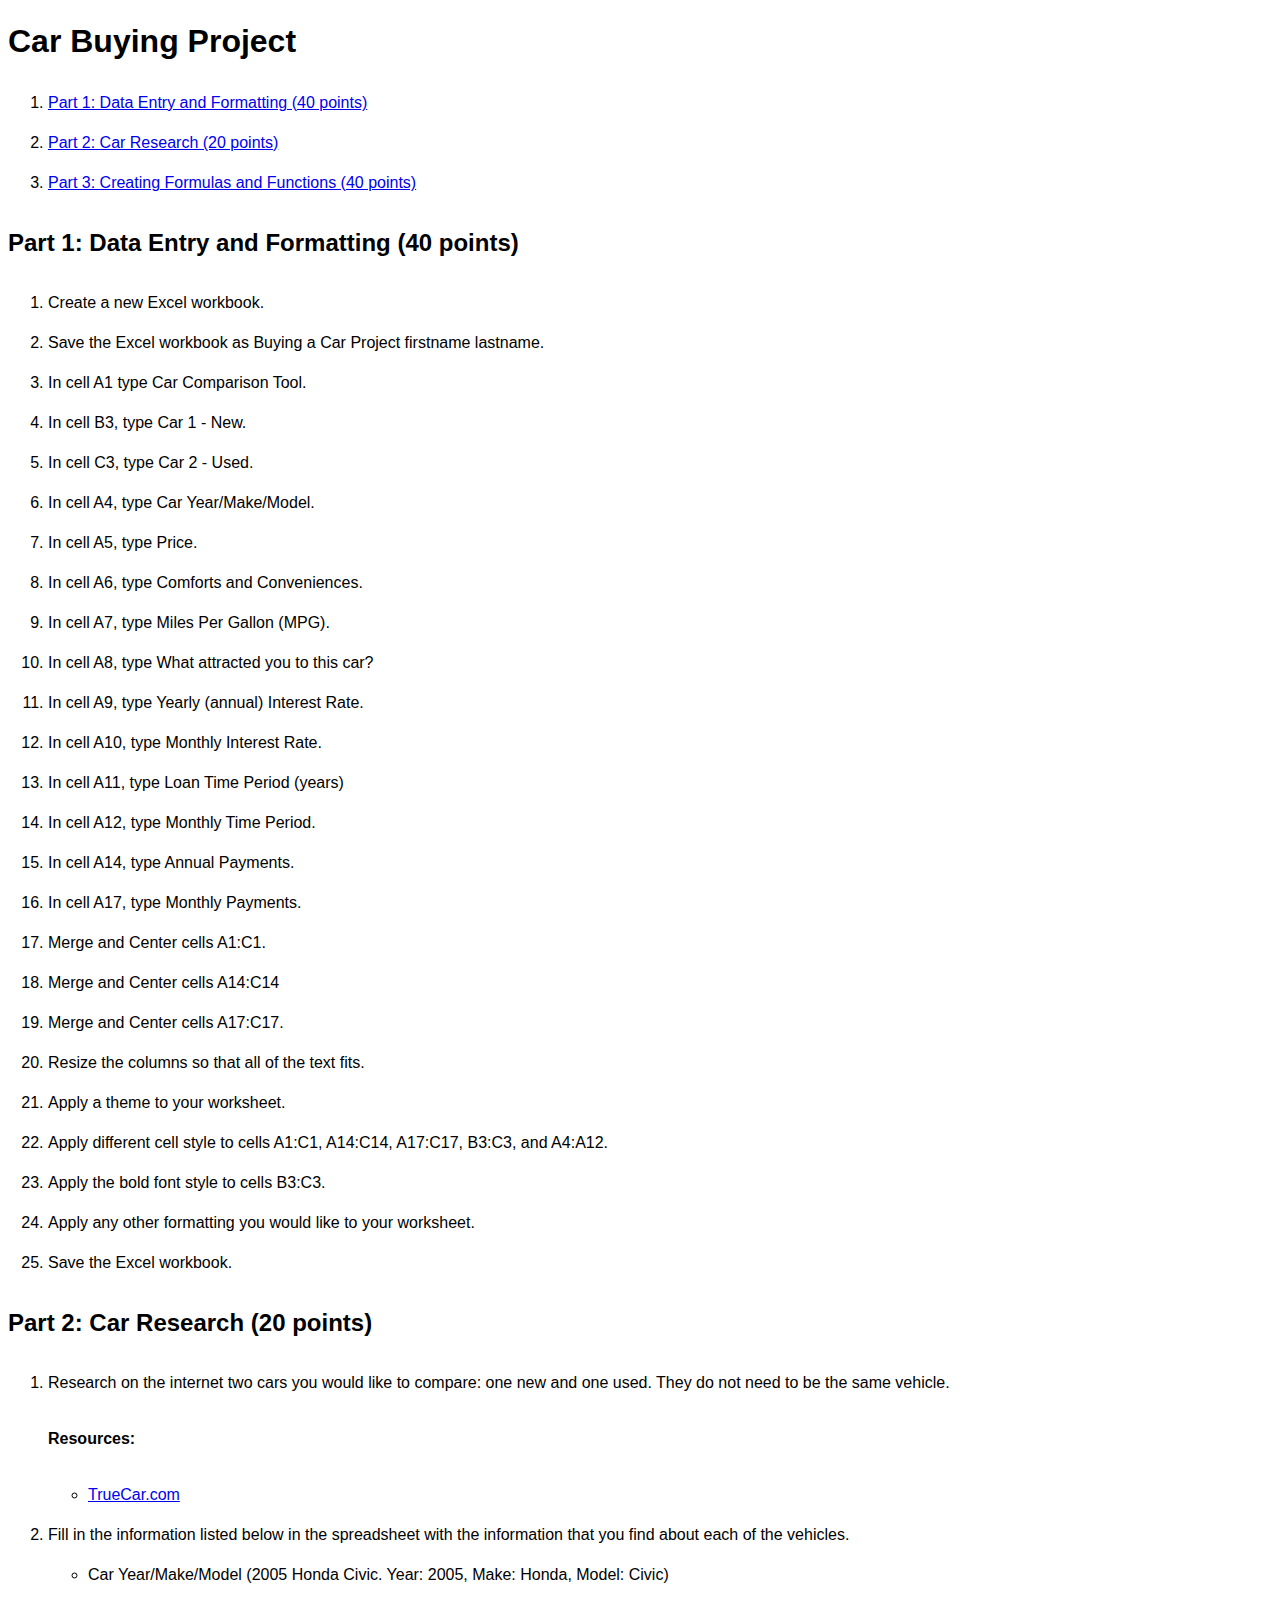
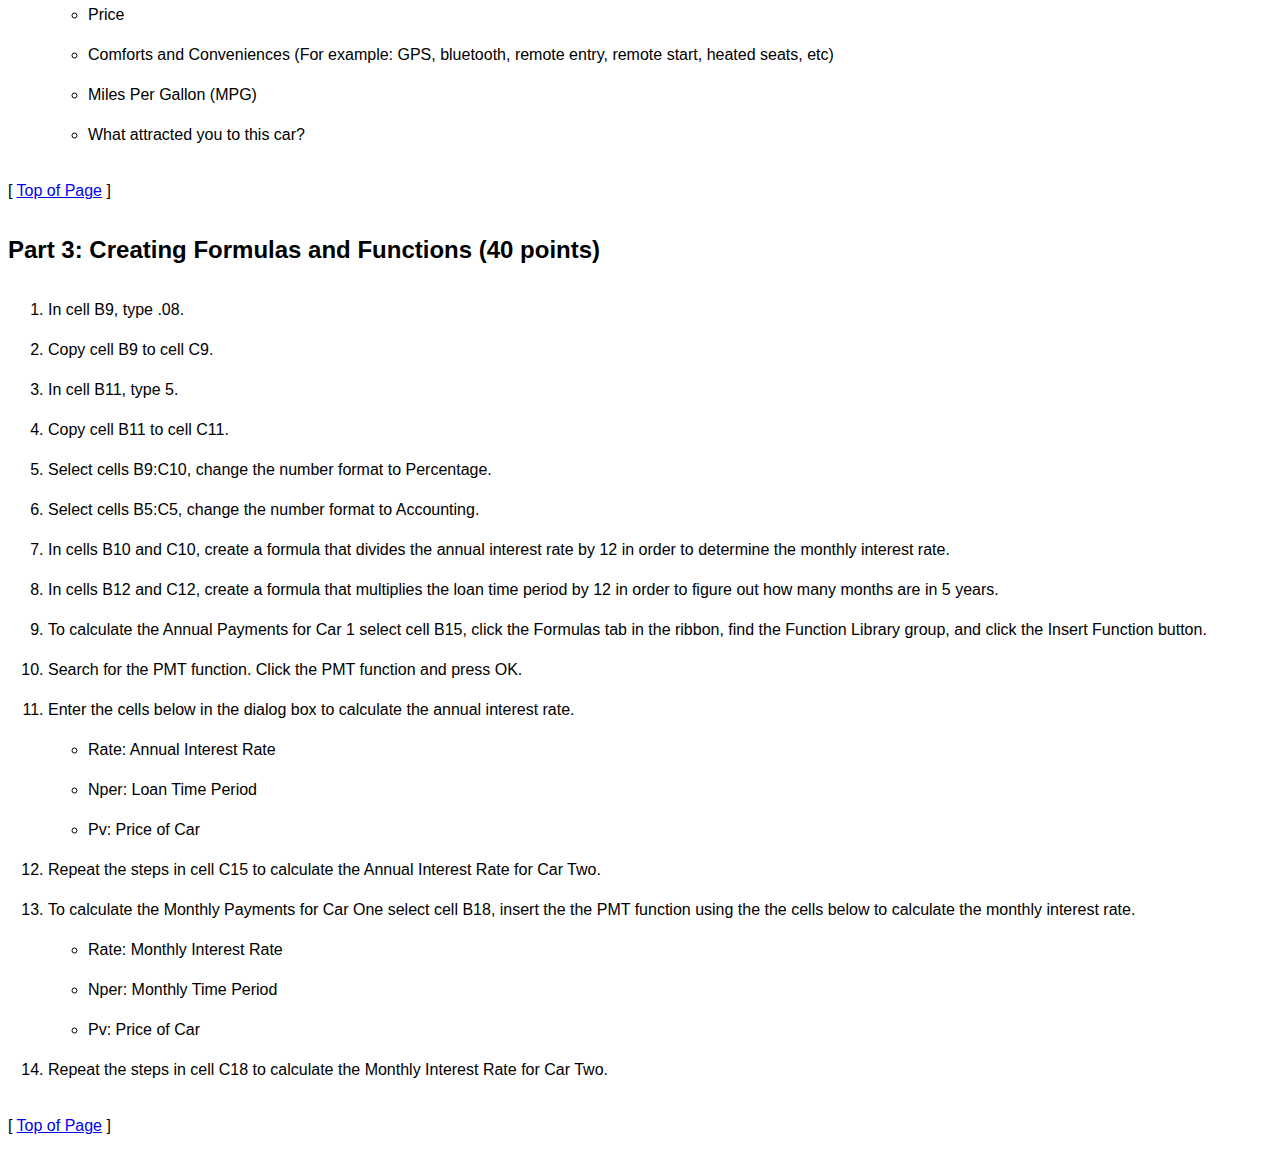
==== car_buying_project/index.html @ e9e92818 "Changed folder name" ====
<!DOCTYPE html>
<html>
	<head>
		<title>Car Buying Project</title>
	</head>
	<body style="font-family: Arial; line-height: 40px">
		<h1 id="top">Car Buying Project</h1>
			<ol>
				<li><a href="#part1">Part 1: Data Entry and Formatting (40 points)</a></li>
				<li><a href="#part2">Part 2: Car Research (20 points)</a></li>
				<li><a href="#part3">Part 3: Creating Formulas and Functions (40 points)</a></li>
			</ol>
		<h2 id="part1">Part 1: Data Entry and Formatting (40 points)</h2>
			<ol>
				<li>Create a new Excel workbook.</li>
				<li>Save the Excel workbook as Buying a Car Project firstname lastname.</li>
				<li>In cell A1 type Car Comparison Tool.</li>
				<li>In cell B3, type Car 1 - New.</li>
				<li>In cell C3, type Car 2 - Used.</li>
				<li>In cell A4, type Car Year/Make/Model.</li>
				<li>In cell A5, type Price.</li>
				<li>In cell A6, type Comforts and Conveniences.</li>
				<li>In cell A7, type Miles Per Gallon (MPG).</li>
				<li>In cell A8, type What attracted you to this car?</li>
				<li>In cell A9, type Yearly (annual) Interest Rate.</li>
				<li>In cell A10, type Monthly Interest Rate.</li>
				<li>In cell A11, type Loan Time Period (years)</li>
				<li>In cell A12, type Monthly Time Period.</li>
				<li>In cell A14, type Annual Payments.</li>
				<li>In cell A17, type Monthly Payments.</li>
				<li>Merge and Center cells A1:C1.</li>
				<li>Merge and Center cells A14:C14</li>
				<li>Merge and Center cells A17:C17.</li>
				<li>Resize the columns so that all of the text fits.</li>
				<li>Apply a theme to your worksheet.</li>
				<li>Apply different cell style to cells A1:C1, A14:C14, A17:C17, B3:C3, and A4:A12.</li>
				<li>Apply the bold font style to cells B3:C3.</li>
				<li>Apply any other formatting you would like to your worksheet.</li>
				<li>Save the Excel workbook.</li>
			</ol>
		<h2 id="part2">Part 2: Car Research (20 points)</h2>
			<ol>
				<li>Research on the internet two cars you would like to compare: one new and one used.  They do not need to be the same vehicle.
				<p><strong>Resources:</strong></p>
					<ul>
						<li><a href="truecar.com">TrueCar.com</a>
					</ul>
				</li>
				<li>Fill in the information listed below in the spreadsheet with the information that you find about each of the vehicles.</li>
					<ul>
						<li>Car Year/Make/Model (2005 Honda Civic. Year: 2005, Make: Honda, Model: Civic)</li>
						<li>Price</li>
						<li>Comforts and Conveniences (For example: GPS, bluetooth, remote entry, remote start, heated seats, etc)</li>
						<li>Miles Per Gallon (MPG)</li>
						<li>What attracted you to this car?</li>
					</ul>
			</ol>
		<p>[ <a href="#top">Top of Page</a> ]</p>
		<h2 id="part3">Part 3: Creating Formulas and Functions (40 points)</h2>
			<ol>
				<li>In cell B9, type .08.</li>
				<li>Copy cell B9 to cell C9.</li>
				<li>In cell B11, type 5.</li>
				<li>Copy cell B11 to cell C11.</li>
				<li>Select cells B9:C10, change the number format to Percentage.</li>
				<li>Select cells B5:C5, change the number format to Accounting.</li>
				<li>In cells B10 and C10, create a formula that divides the annual interest rate by 12 in order to determine the monthly interest rate.</li>
				<li>In cells B12 and C12, create a formula that multiplies the loan time period by 12 in order to figure out how many months are in 5 years.</li>
				<li>To calculate the Annual Payments for Car 1 select cell B15, click the Formulas tab in the ribbon, find the Function Library group, and click the Insert Function button.</li>
				<li>Search for the PMT function.  Click the PMT function and press OK.</li>
				<li>Enter the cells below in the dialog box to calculate the annual interest rate.</li>
					<ul>
						<li>Rate:  Annual Interest Rate</li>
						<li>Nper: Loan Time Period</li>
						<li>Pv: Price of Car</li>
					</ul>
				<li>Repeat the steps in cell C15 to calculate the Annual Interest Rate for Car Two.</li>
				<li>To calculate the Monthly Payments for Car One select cell B18, insert the the PMT function using the the cells below to calculate the monthly interest rate.</li>
					<ul>
						<li>Rate: Monthly Interest Rate</li>
						<li>Nper: Monthly Time Period</li>
						<li>Pv: Price of Car</li>
					</ul>
				<li>Repeat the steps in cell C18 to calculate the Monthly Interest Rate for Car Two.</li>
			</ol>
		<p>[ <a href="#top">Top of Page</a> ]</p>
	</body>
</html>
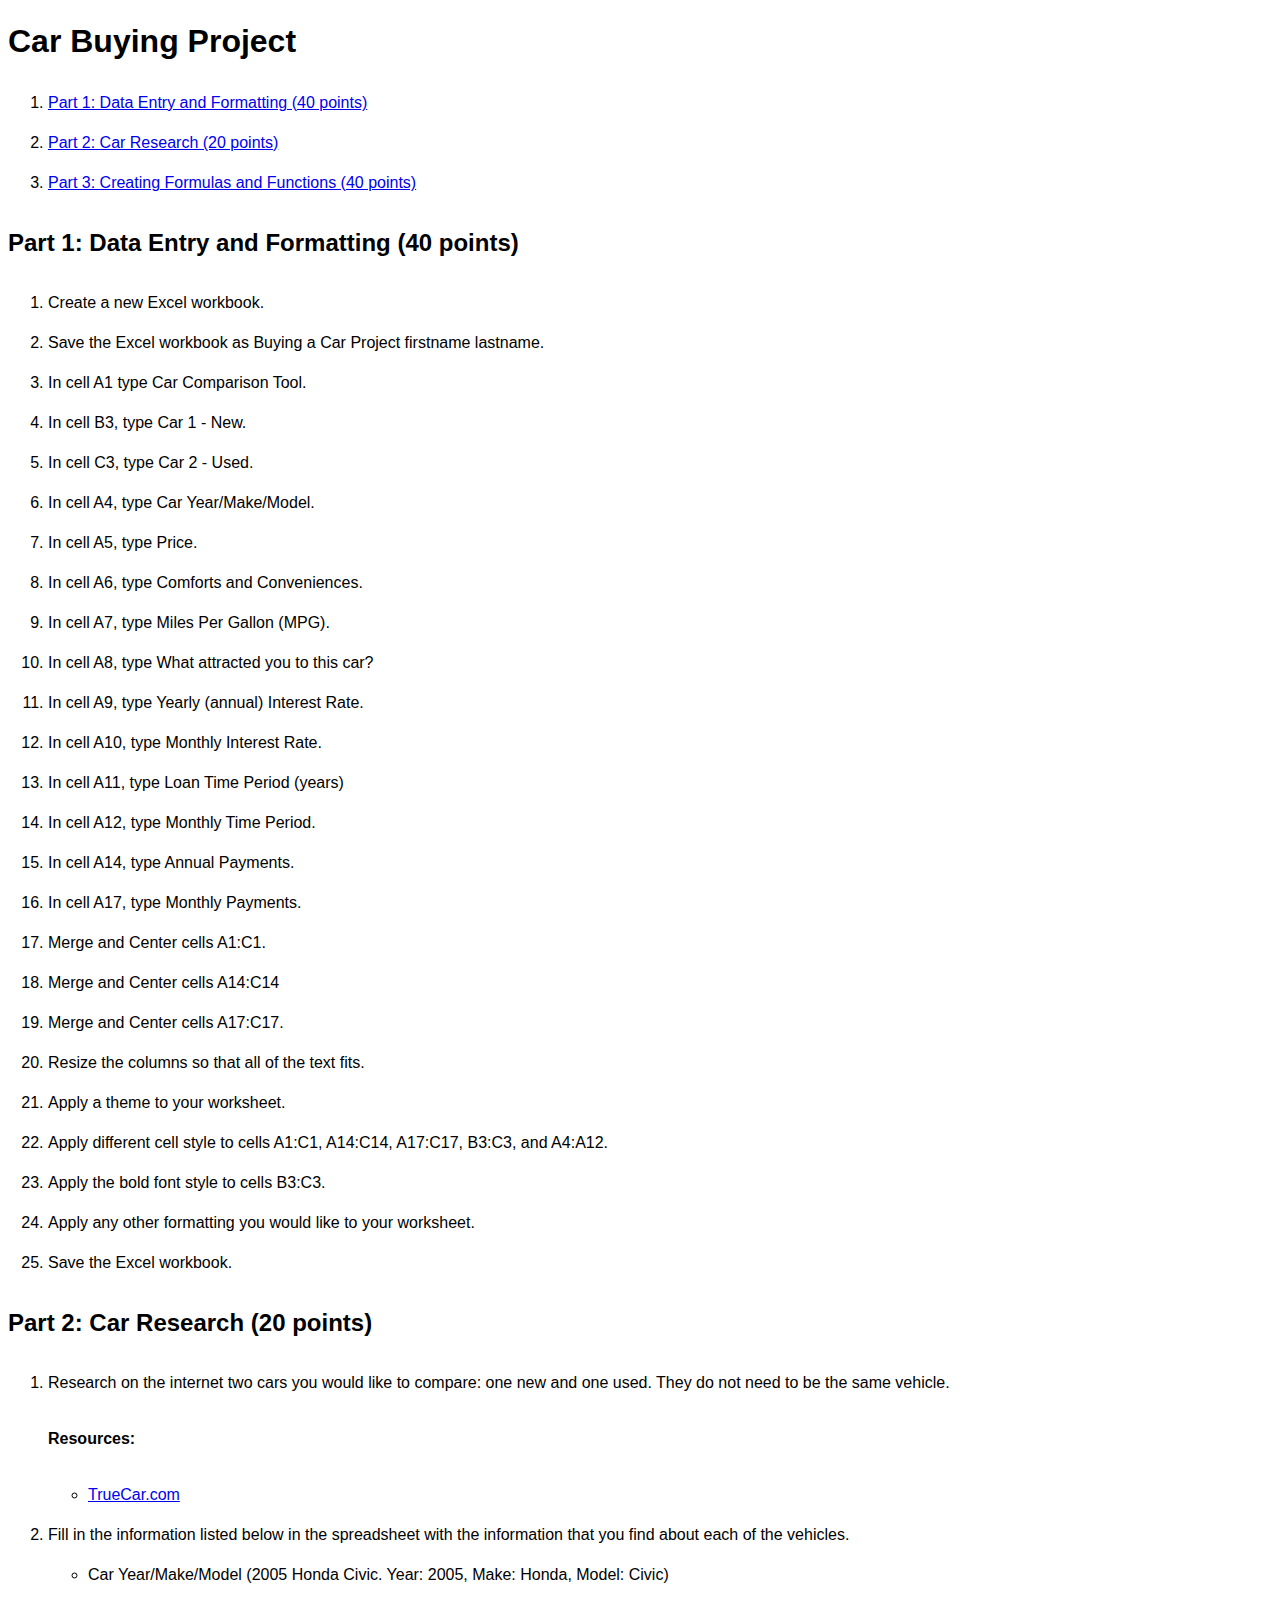
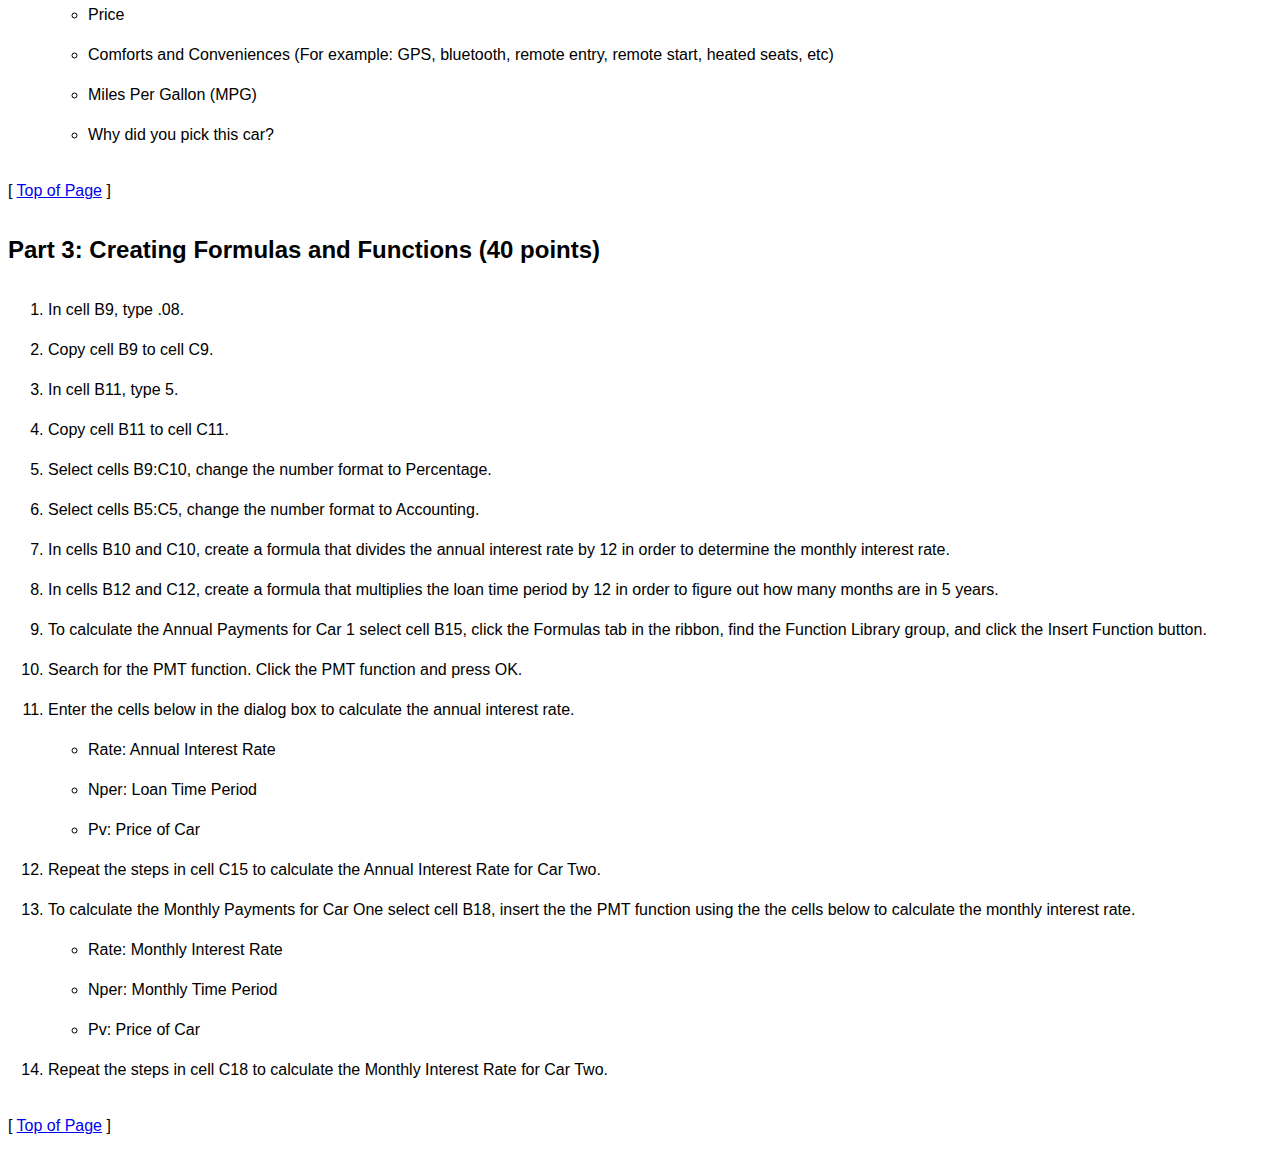
==== commit c0790d16: "Updated questions about car" ====
--- a/car_buying_project/index.html
+++ b/car_buying_project/index.html
@@ -52,7 +52,7 @@
 						<li>Price</li>
 						<li>Comforts and Conveniences (For example: GPS, bluetooth, remote entry, remote start, heated seats, etc)</li>
 						<li>Miles Per Gallon (MPG)</li>
-						<li>What attracted you to this car?</li>
+						<li>Why did you pick this car?</li>
 					</ul>
 			</ol>
 		<p>[ <a href="#top">Top of Page</a> ]</p>
